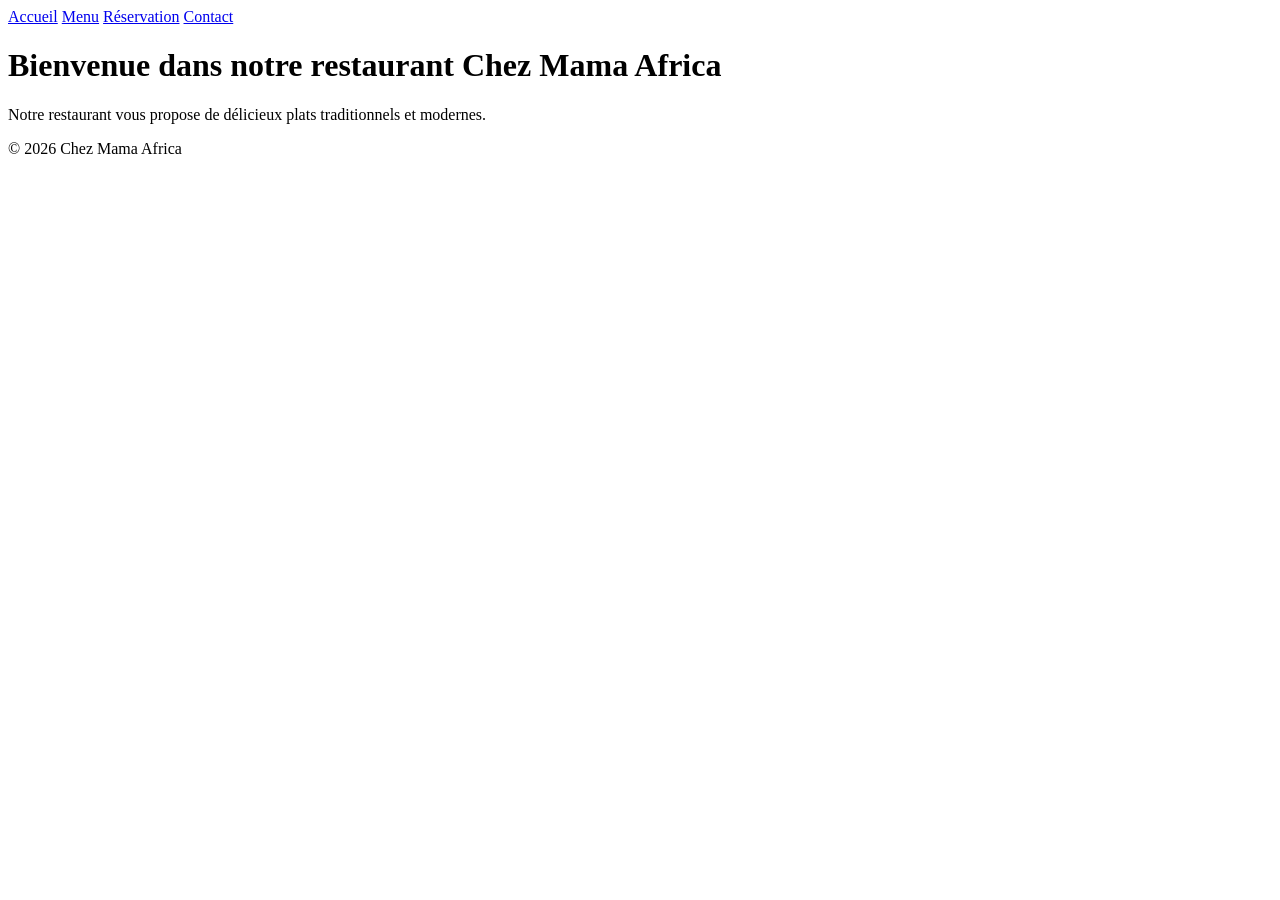
==== index.html @ c2d33d81 "Premier commit : site restaurant" ====
<!DOCTYPE html>
<html lang="fr">
<head>
    <meta charset="UTF-8">
    <meta name="viewport" content="width=device-width, initial-scale=1.0">
    <title>Accueil - Chez Mama Africa</title>
</head>
<body>
    <header>
    <nav>
        <a href="index.html">Accueil</a>
        <a href="menu.html">Menu</a>
        <a href="reservation.html">Réservation</a>
        <a href="contact.html">Contact</a>
    </nav>
</header>
<main>
    <h1>Bienvenue dans notre restaurant Chez Mama Africa</h1>
    <p>Notre restaurant vous propose de délicieux plats traditionnels et modernes.</p>
</main>
<footer>
    <p>&copy; 2026 Chez Mama Africa</p>
</footer>
</body>
</html>
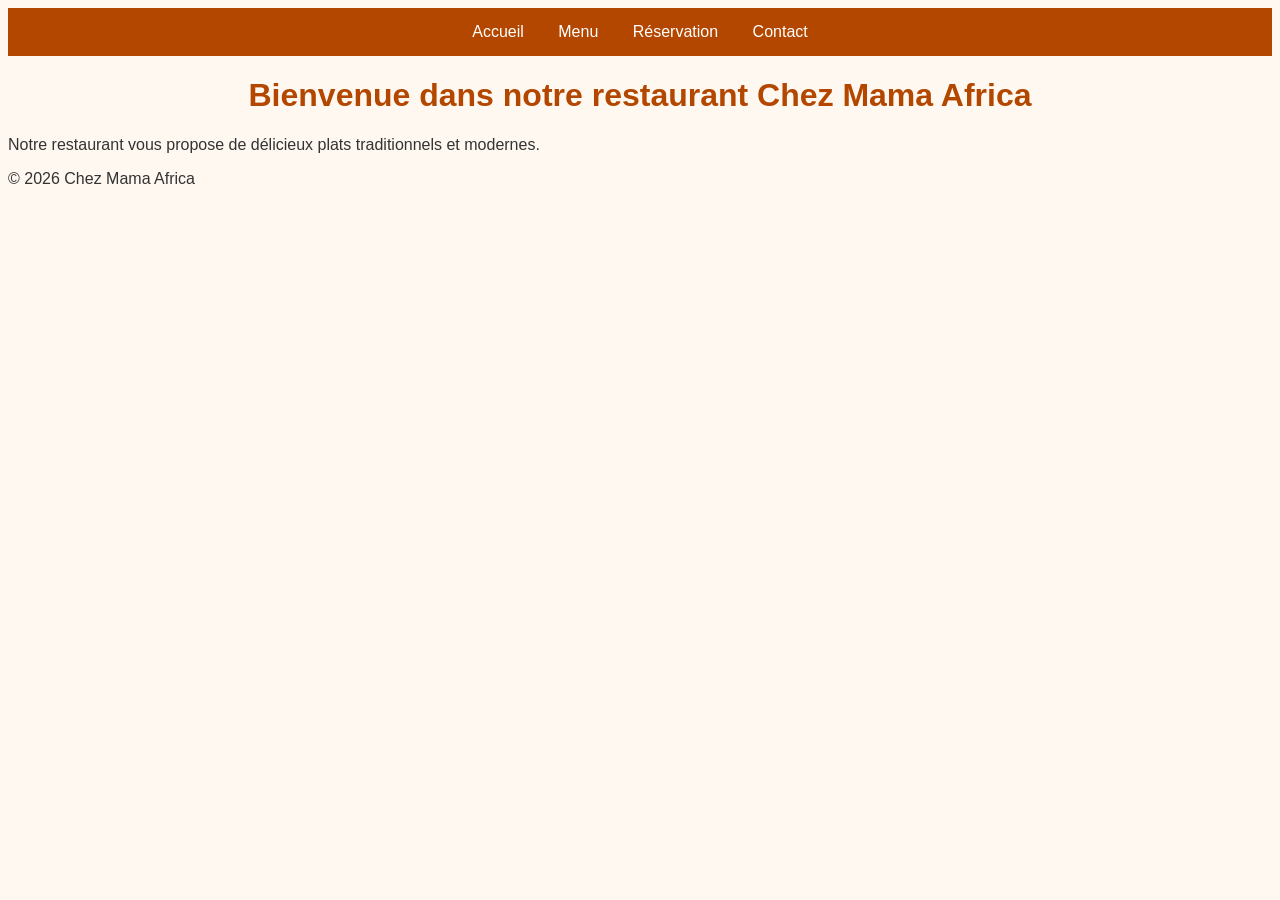
==== commit 55973dda: "Ajout du CSS" ====
--- a/index.html
+++ b/index.html
@@ -4,6 +4,7 @@
     <meta charset="UTF-8">
     <meta name="viewport" content="width=device-width, initial-scale=1.0">
     <title>Accueil - Chez Mama Africa</title>
+    <link rel="stylesheet" href="style.css">
 </head>
 <body>
     <header>
--- a/style.css
+++ b/style.css
@@ -0,0 +1,22 @@
+body {
+    font-family: Arial, sans-serif;
+    background-color: #fff8f0;
+    color: #333333;
+}
+
+h1 {
+    color: #b34700;
+    text-align: center;
+}
+
+nav {
+    background-color: #b34700;
+    padding: 15px;
+    text-align: center;
+}
+
+nav a {
+    color: white;
+    text-decoration: none;
+    margin: 0 15px;
+}
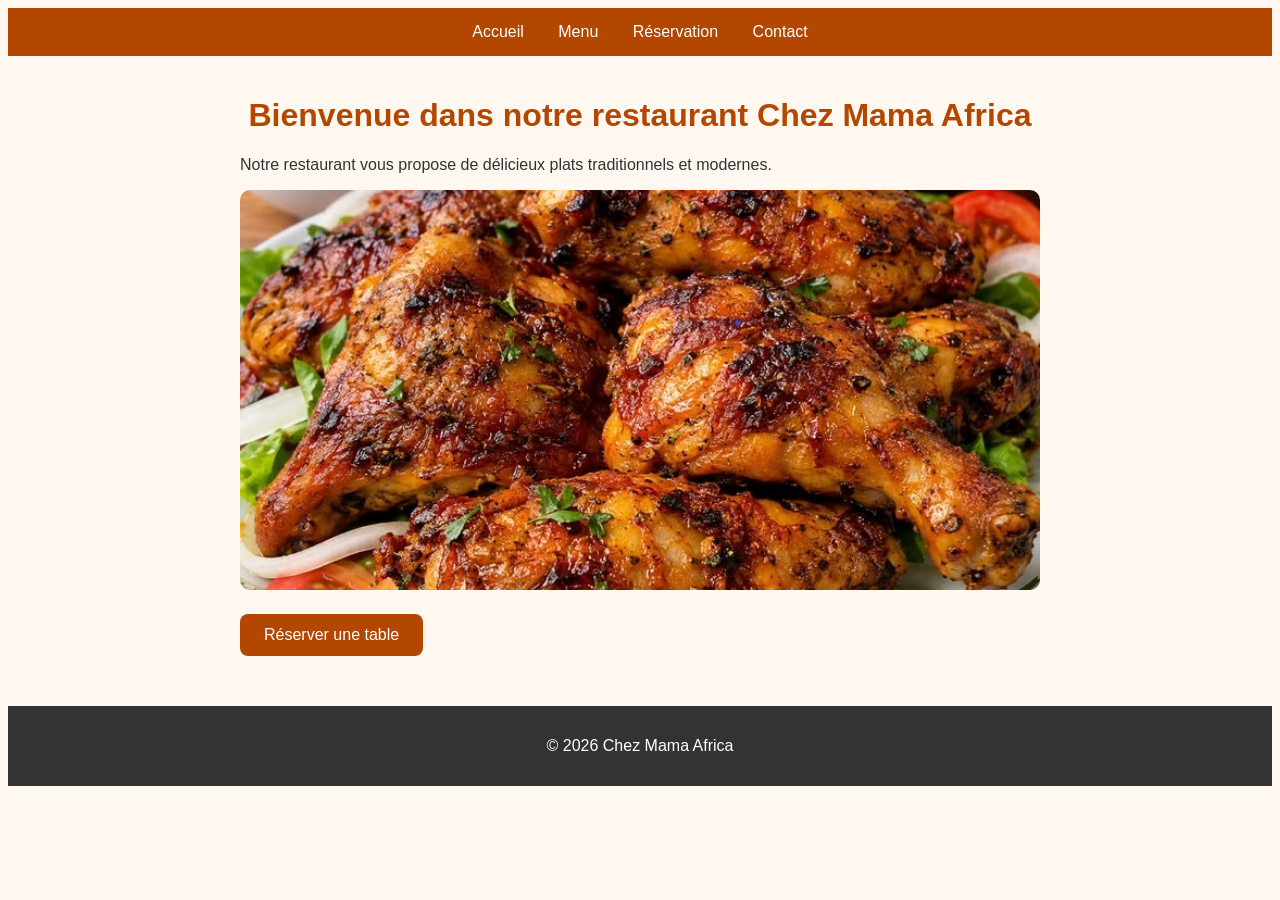
==== commit 47775dc2: "Page d'accueil : image et bouton réserver" ====
--- a/index.html
+++ b/index.html
@@ -18,6 +18,8 @@
 <main>
     <h1>Bienvenue dans notre restaurant Chez Mama Africa</h1>
     <p>Notre restaurant vous propose de délicieux plats traditionnels et modernes.</p>
+    <img src="image/poulet.jpg" alt="Pilon avec poulet" class="photo-accueil">
+    <a href="reservation.html" class="bouton">Réserver une table</a>
 </main>
 <footer>
     <p>&copy; 2026 Chez Mama Africa</p>
--- a/style.css
+++ b/style.css
@@ -19,4 +19,58 @@
     color: white;
     text-decoration: none;
     margin: 0 15px;
+}
+
+main {
+    max-width: 800px;
+    margin: 0 auto;
+    padding: 20px;
+}
+
+footer {
+    background-color: #333333;
+    color: white;
+    text-align: center;
+    padding: 15px;
+    margin-top: 30px;
+}
+
+.plat {
+    background-color: white;
+    border-radius: 10px;
+    padding: 15px;
+    margin-bottom: 15px;
+    box-shadow: 0 2px 6px rgba(0, 0, 0, 0.15);
+}
+
+.plat h3 {
+    margin-top: 0;
+    color: #b34700;
+}
+
+h2 {
+    color: #333333;
+    border-bottom: 2px solid #b34700;
+    padding-bottom: 5px;
+}
+
+.photo-accueil {
+    width: 100%;
+    max-height: 400px;
+    object-fit: cover;
+    border-radius: 10px;
+}
+
+.bouton {
+    display: inline-block;
+    background-color: #b34700;
+    color: white;
+    padding: 12px 24px;
+    border-radius: 8px;
+    text-decoration: none;
+    margin-top: 20px;
+}
+
+.bouton:hover {
+    background-color: #8a3700;
 }
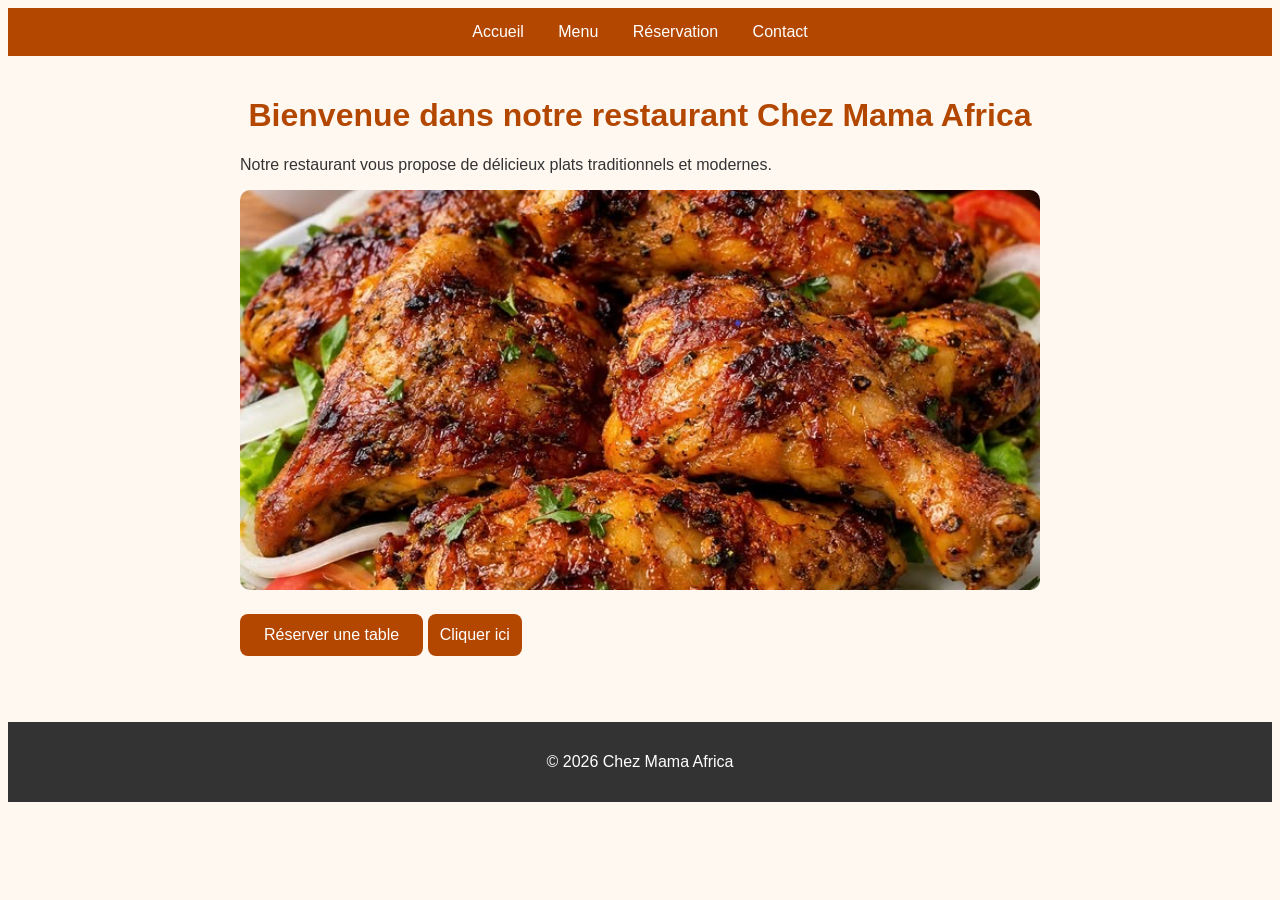
==== commit 2aba2c87: "JavaScript : premier bouton interactif" ====
--- a/index.html
+++ b/index.html
@@ -20,9 +20,12 @@
     <p>Notre restaurant vous propose de délicieux plats traditionnels et modernes.</p>
     <img src="image/poulet.jpg" alt="Pilon avec poulet" class="photo-accueil">
     <a href="reservation.html" class="bouton">Réserver une table</a>
+    <button id="btn-message">Cliquer ici</button>
+    <p id="message-accueil"></p>
 </main>
 <footer>
     <p>&copy; 2026 Chez Mama Africa</p>
 </footer>
+<script src="script.js"></script>
 </body>
 </html>
--- a/style.css
+++ b/style.css
@@ -73,4 +73,79 @@
 
 .bouton:hover {
     background-color: #8a3700;
+}
+
+form {
+    display: flex;
+    flex-direction: column;
+    gap: 10px;
+    background-color: white;
+    padding: 20px;
+    border-radius: 10px;
+    box-shadow: 0 2px 6px rgba(0, 0, 0, 0.15);
+}
+
+input,
+textarea {
+    padding: 10px;
+    border: 1px solid #cccccc;
+    border-radius: 6px;
+    font-size: 1rem;
+}
+
+button {
+    background-color: #b34700;
+    color: white;
+    padding: 12px;
+    border: none;
+    border-radius: 8px;
+    font-size: 1rem;
+    cursor: pointer;
+}
+
+button:hover {
+    background-color: #8a3700;
+}
+
+table {
+    width: 100%;
+    border-collapse: collapse;
+    background-color: white;
+    margin-top: 20px;
+}
+
+th,
+td {
+    padding: 12px;
+    border: 1px solid #dddddd;
+    text-align: left;
+}
+
+th {
+    background-color: #b34700;
+    color: white;
+}
+
+main ul {
+    list-style: none;
+    padding: 0;
+}
+
+main li {
+    padding: 8px 0;
+}
+
+@media (max-width: 600px) {
+    nav a {
+        display: block;
+        margin: 10px 0;
+    }
+
+    h1 {
+        font-size: 1.5rem;
+    }
+
+    main {
+        padding: 10px;
+    }
 }
